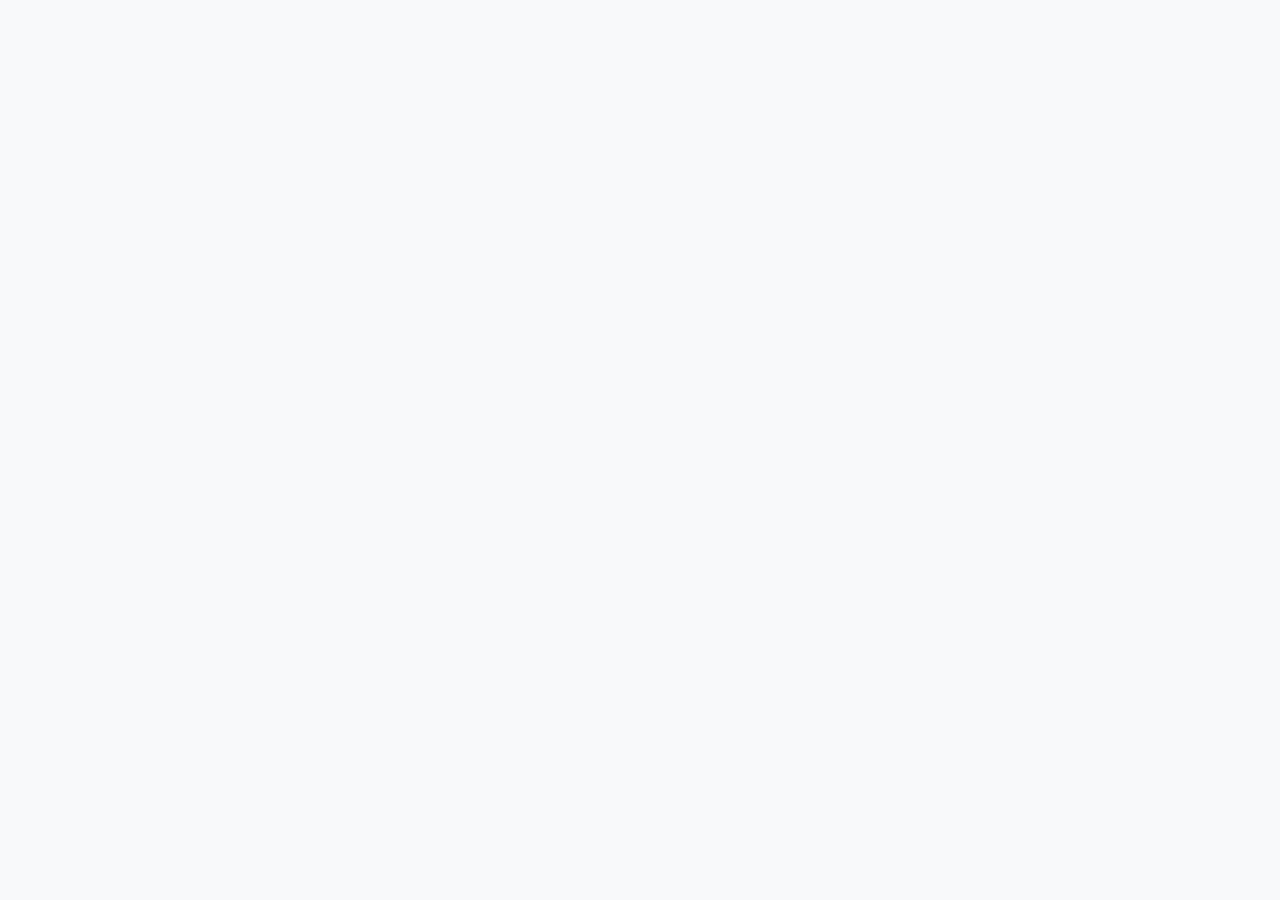
==== students/dumitru-stefan/index.html @ 8b7f0766 "A" ====
<!DOCTYPE html>
<html lang="ro">
<head>
  <meta charset="UTF-8">
  <meta name="viewport" content="width=device-width, initial-scale=1.0">
  <title>Portofoliu - [Prenume Nume]</title>
  <link rel="stylesheet" href="styles.css">
</head>
<body>
  <!-- Conținutul va fi generat dinamic de JavaScript -->
  <div id="app"></div>
  
  <script src="script.js"></script>
</body>
</html>
---- students/dumitru-stefan/styles.css ----
:root {
  --primary-color: #3498db;
  --secondary-color: #2ecc71;
  --text-color: #333;
  --bg-color: #f8f9fa;
}

* {
  margin: 0;
  padding: 0;
  box-sizing: border-box;
}

body {
  font-family: 'Segoe UI', Tahoma, Geneva, Verdana, sans-serif;
  color: var(--text-color);
  background-color: var(--bg-color);
  line-height: 1.6;
}

.hero {
  text-align: center;
  padding: 3rem 1rem;
  background: linear-gradient(135deg, var(--primary-color), var(--secondary-color));
  color: white;
}

.avatar {
  width: 200px;
  height: 200px;
  border-radius: 50%;
  border: 5px solid white;
  box-shadow: 0 4px 8px rgba(0,0,0,0.2);
}

/* ... restul stilurilor */
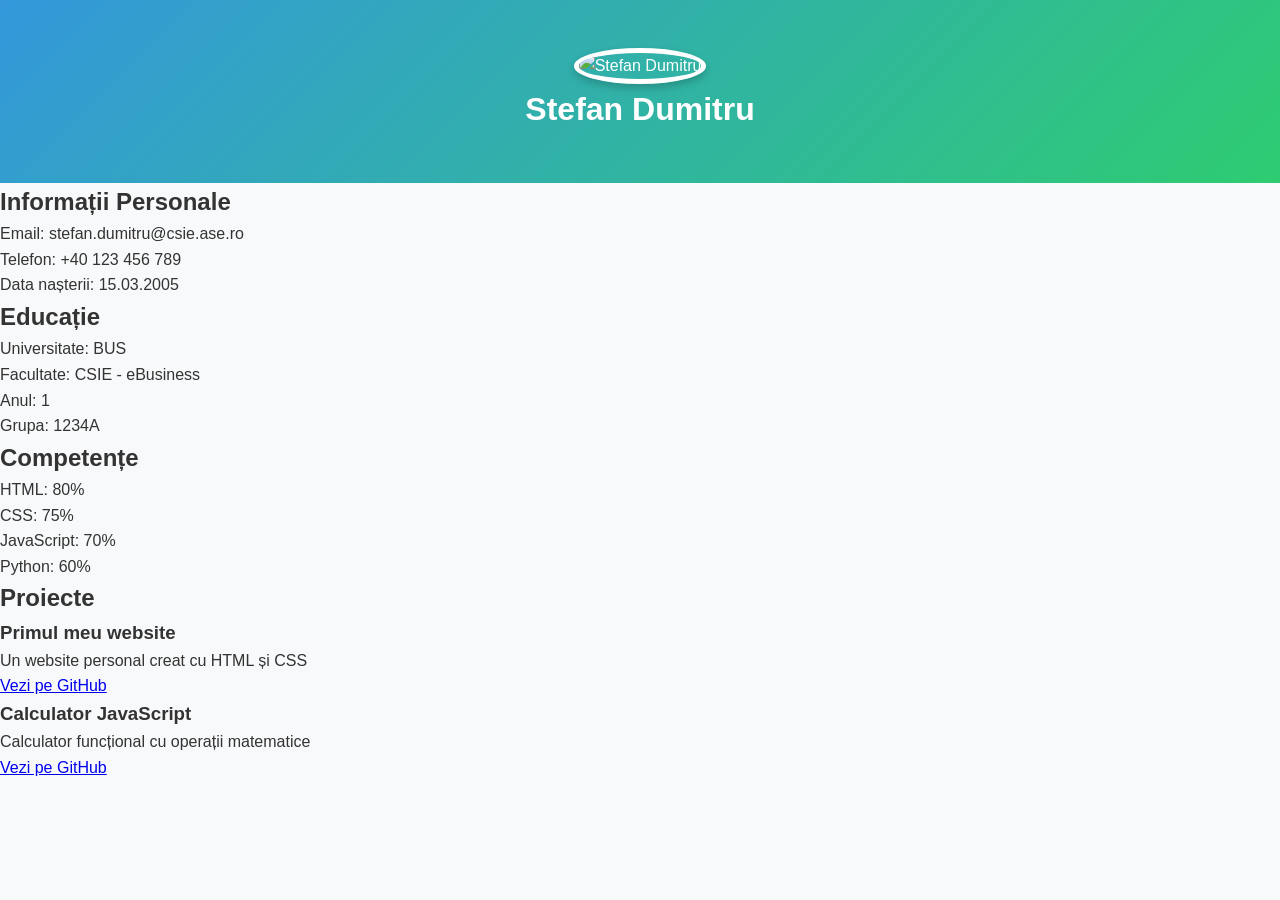
==== commit 35c2c7ba: "A" ====
--- a/students/dumitru-stefan/index.html
+++ b/students/dumitru-stefan/index.html
@@ -3,7 +3,7 @@
 <head>
   <meta charset="UTF-8">
   <meta name="viewport" content="width=device-width, initial-scale=1.0">
-  <title>Portofoliu - [Prenume Nume]</title>
+  <title>Portofoliu - Dumitru Stefan</title>
   <link rel="stylesheet" href="styles.css">
 </head>
 <body>
